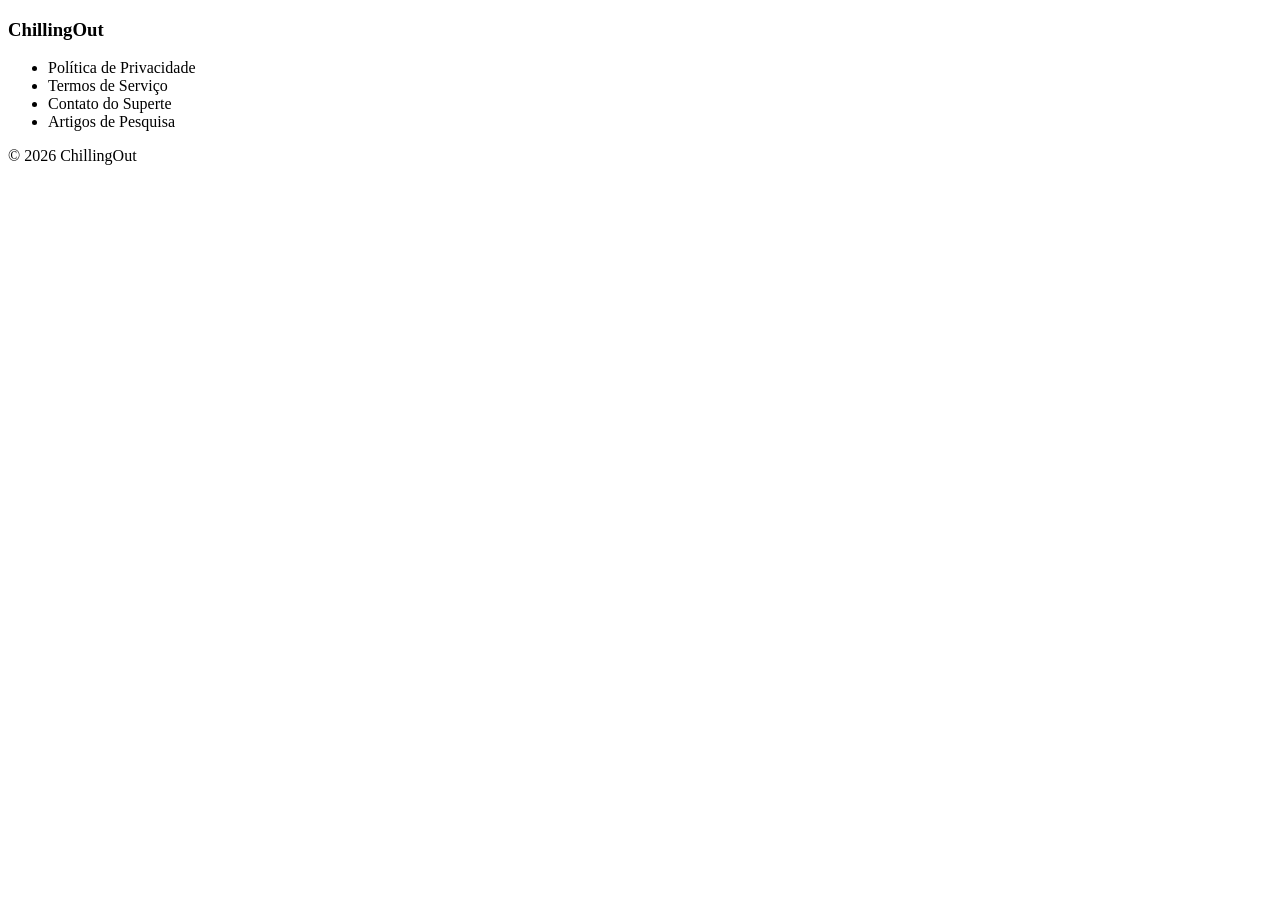
==== src/pages/cadastro.html @ 3494fa75 "Rename apoio.html to cadastro.html" ====
<!DOCTYPE html>
<html lang="en">
<head>
    <meta charset="UTF-8">
    <meta name="viewport" content="width=device-width, initial-scale=1.0">
    <title>Programação</title>
</head>
<body>
    <header></header>
    <main>
        <section>

        </section>
        <section>

        </section>
    </main>
    <footer class="footer-conteiner">
        <h3 class="title-footer">ChillingOut</h3>
        <ul class="footer-list">
            <li class="list-item">Política de Privacidade</li>
            <li class="list-item">Termos de Serviço</li>
            <li class="list-item">Contato do Superte</li>
            <li class="list-item">Artigos de Pesquisa</li>
        </ul>
        <p class="footer-p">&copy; 2026 ChillingOut</p>
    </footer>
</body>
</html>
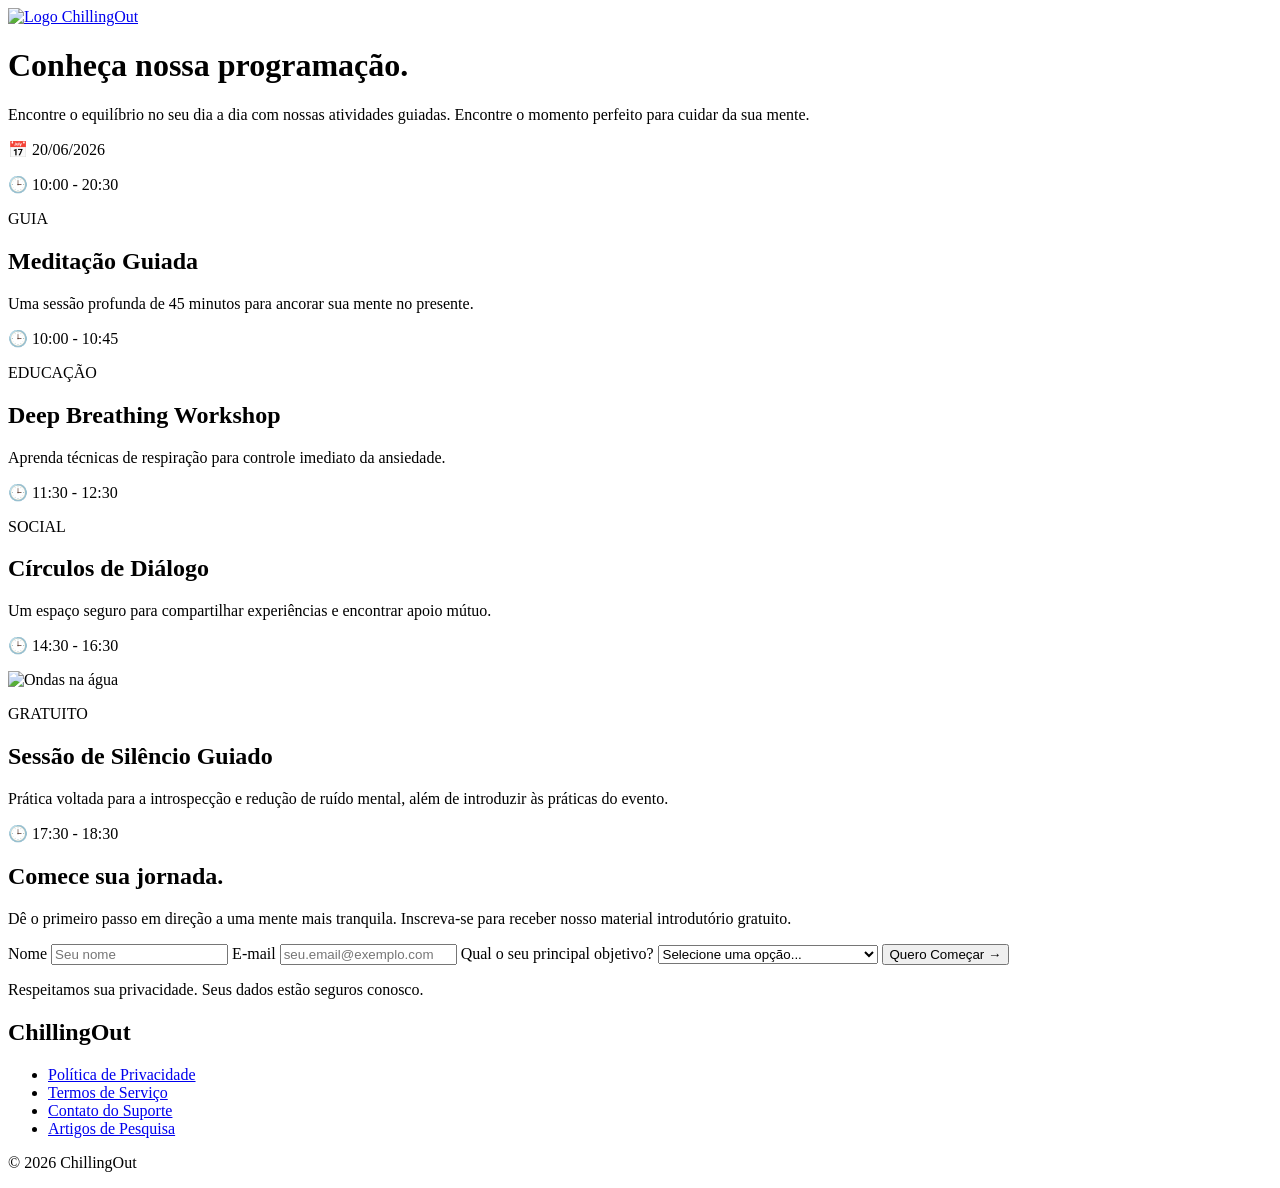
==== commit dd4a84b5: "feat: adiciona programação do evento e formulário de cadastro" ====
--- a/src/pages/cadastro.html
+++ b/src/pages/cadastro.html
@@ -1,29 +1,107 @@
 <!DOCTYPE html>
-<html lang="en">
-<head>
-    <meta charset="UTF-8">
-    <meta name="viewport" content="width=device-width, initial-scale=1.0">
-    <title>Programação</title>
-</head>
-<body>
-    <header></header>
-    <main>
-        <section>
+<html lang="pt-BR">
+    <head>
+        <meta charset="UTF-8">
+        <meta name="viewport" content="width=device-width, initial-scale=1.0">
+        <title>ChillingOut - Programação</title>
+        <link rel="stylesheet" href="../style/app.css">
+    </head>
 
-        </section>
-        <section>
-
-        </section>
-    </main>
-    <footer class="footer-conteiner">
-        <h3 class="title-footer">ChillingOut</h3>
-        <ul class="footer-list">
-            <li class="list-item">Política de Privacidade</li>
-            <li class="list-item">Termos de Serviço</li>
-            <li class="list-item">Contato do Superte</li>
-            <li class="list-item">Artigos de Pesquisa</li>
-        </ul>
-        <p class="footer-p">&copy; 2026 ChillingOut</p>
-    </footer>
-</body>
-</html>
+    <body>
+        <div class="pagina-cadastro">
+            <main>
+                <header>
+                    <a href="index.html">
+                        <img src="../assets/logo.png" alt="Logo ChillingOut">
+                    </a>
+                    <h1>
+                        Conheça nossa <span>programação.</span>
+                    </h1>
+                    <p>
+                        Encontre o equilíbrio no seu dia a dia com nossas atividades guiadas.
+                        Encontre o momento perfeito para cuidar da sua mente.
+                    </p>
+                    <div class="informacoes-evento">
+                        <p>📅 20/06/2026</p>
+                        <p>🕒 10:00 - 20:30</p>
+                    </div>
+                </header>
+                <section class="atividades">
+                    <div class="linha1">
+                        <div class="card meditacao">
+                            <p class="categoria cat-guia">GUIA</p>
+                            <h2>Meditação Guiada</h2>
+                            <p>Uma sessão profunda de 45 minutos para ancorar sua mente no presente.</p>
+                            <p class="horario">🕒 10:00 - 10:45</p>
+                        </div>
+                        <div class="card breathing">
+                            <p class="categoria cat-educacao">EDUCAÇÃO</p>
+                            <h2>Deep Breathing Workshop</h2>
+                            <p>Aprenda técnicas de respiração para controle imediato da ansiedade.</p>
+                            <p class="horario">🕒 11:30 - 12:30</p>
+                        </div>
+                    </div>
+                    <div class="linha2">
+                        <div class="card dialogo">
+                            <p class="categoria cat-social">SOCIAL</p>
+                            <h2>Círculos de Diálogo</h2>
+                            <p>Um espaço seguro para compartilhar experiências e encontrar apoio mútuo.</p>
+                            <p class="horario">🕒 14:30 - 16:30</p>
+                        </div>
+                        <div class="card silencio">
+                            <img src="../assets/agua.png" alt="Ondas na água" class="img-silencio">
+                            <div class="texto-silencio">
+                                <p class="categoria cat-gratuito">GRATUITO</p>
+                                <h2>Sessão de Silêncio Guiado</h2>
+                                <p>
+                                    Prática voltada para a introspecção e redução de ruído mental,
+                                    além de introduzir às práticas do evento.
+                                </p>
+                                <p class="horario">🕒 17:30 - 18:30</p>
+                            </div>
+                        </div>
+                    </div>
+                </section>
+            </main>
+            <section class="cadastro">
+                <h2>
+                    Comece sua <span>jornada.</span>
+                </h2>
+                <p>
+                    Dê o primeiro passo em direção a uma mente mais tranquila.
+                    Inscreva-se para receber nosso material introdutório gratuito.
+                </p>
+                <form>
+                    <label for="nome">Nome</label>
+                    <input type="text" id="nome" name="nome" placeholder="Seu nome" required>
+                    <label for="email">E-mail</label>
+                    <input type="email" id="email" name="email" placeholder="seu.email@exemplo.com" required>
+                    <label for="objetivo">Qual o seu principal objetivo?</label>
+                    <select id="objetivo" name="objetivo">
+                        <option value="" selected disabled>Selecione uma opção...</option>
+                        <option value="reduzir-ansiedade">Reduzir a ansiedade</option>
+                        <option value="meditacao">Aprender meditação</option>
+                        <option value="autoconhecimento">Desenvolver o autoconhecimento</option>
+                        <option value="bem-estar">Melhorar o bem-estar emocional</option>
+                    </select>
+                    <button type="submit">Quero Começar →</button>
+                </form>
+                <p class="privacidade">
+                    Respeitamos sua privacidade. Seus dados estão seguros conosco.
+                </p>
+            </section>
+            <footer>
+                <h2 class="title-footer">ChillingOut</h2>
+                <nav class="nav-footer">
+                    <ul class="footer-list">
+                        <li><a href="#" class="list-item">Política de Privacidade</a></li>
+                        <li><a href="#" class="list-item">Termos de Serviço</a></li>
+                        <li><a href="#" class="list-item">Contato do Suporte</a></li>
+                        <li><a href="#" class="list-item">Artigos de Pesquisa</a></li>
+                    </ul>
+                </nav>
+                <p>© 2026 ChillingOut</p>
+            </footer>
+        </div>
+    </body>
+</html>
